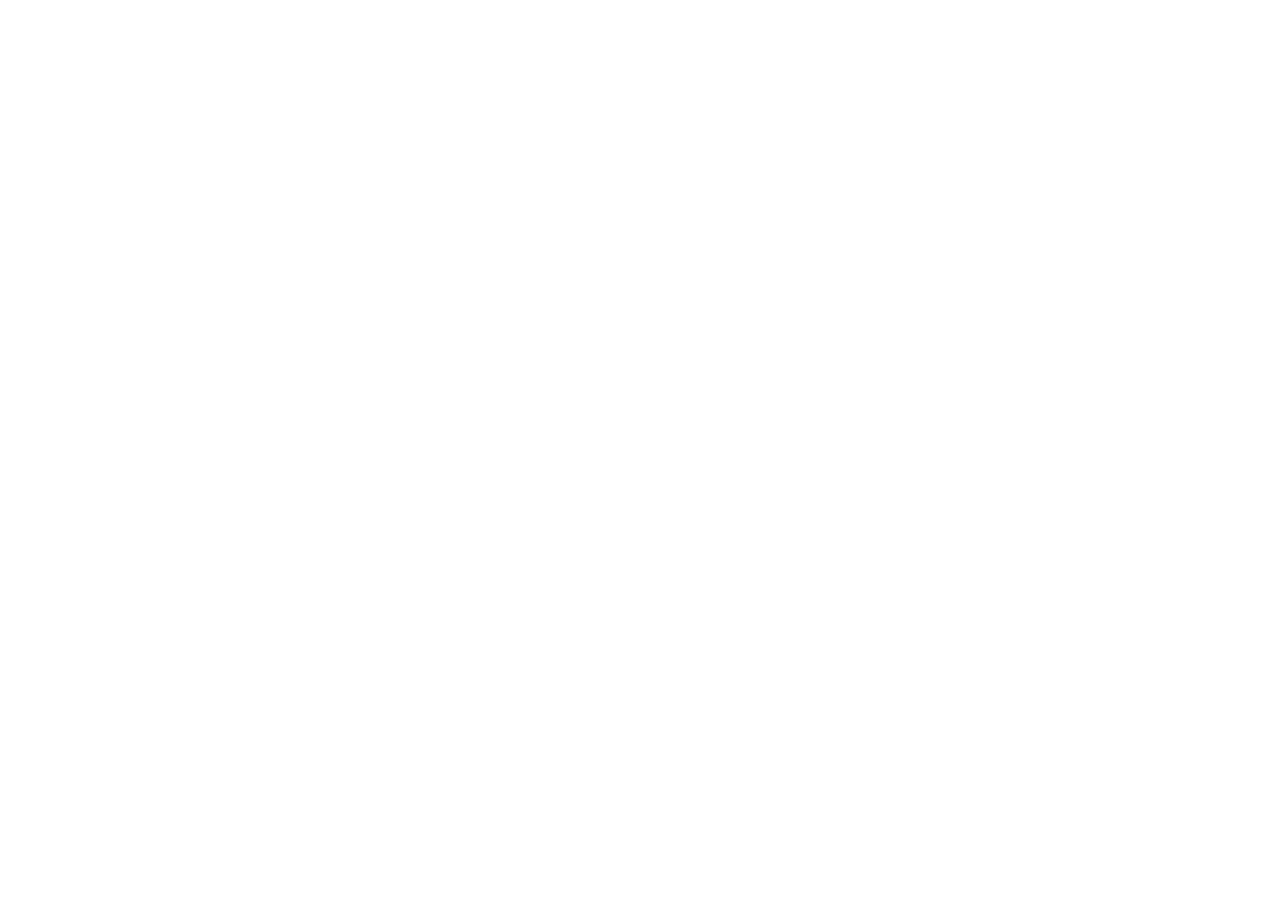
==== testGrafici.html @ 5bc39862 "getValue() implemented" ====
<!DOCTYPE html>
<html>
    <head>
        <meta charset="utf-8">
        <link rel="stylesheet" type="text/css" href="style.css">
        <style type="text/css">
            #jsonParams{
                user-select:all;
            }
        </style>
        <meta name="viewport" content="width=device-width">
        <title>GCF Chart Test</title>
        <script src="simulatoreInvestimenti.js" type="text/javascript"></script>
        <script src="lib/chart.js" type="text/javascript"></script>
        <script src="lib/chartjs-adapter-date-fns.bundle.min.js" type="text/javascript"></script>
        <script src="app.js" type="text/javascript"></script>
        <script type="text/javascript">
            let stock=null
            function chartTest_update(){
                jsonParams.innerText="["+baseValue.value+","+variability.value+","+volatility.value+","+noisiness.value+","+influenceability.value+","+seed.value+"]"
                gameT.innerText=gameTimerAsDate().toGMTString()
                let s=new Stock("TEST","Test","Test stock",Number(baseValue.value),Number(variability.value),Number(volatility.value),Number(noisiness.value),Number(influenceability.value),0,0,null,Number(seed.value))
                stock=s
                stockValue.innerText=s.getValue().toFixed(3)+" Kr"
                //longTermInvestmentRating.innerText=krolikRating(s.getLongTermInvestmentRating())
                //speculativeInvestmentRating.innerText=fitzgeraldRating(s.getSpeculativeInvestmentRating())
                let ctx=document.querySelector("canvas.chart")
                let start=~~gameTimer()-chartDays
                let end=gameTimer()
                let step=(end-start)/1000
                if(step<0.001) step=0.001
                let values=[]
                for(i=start;i<end;i+=step){
                    values.push({x:i*(1000*60*60*24),y:s.getValue(i)})
                }
                values.push({x:end*(1000*60*60*24),y:s.getValue(end)})
                if(!ctx.chartjs){
                    let chart=new Chart(ctx,{
                        type:"line",
                        data:{
                            datasets:[{
                                label:s._name,
                                indexAxis:'x',
                                borderWidth:1,
                                radius:0,
                                data:values
                            }]
                        },
                        options: {
                            animation:false,
                            parsing:false,
                            //responsive:false,
                            interaction: {
                                mode: 'nearest',
                                axis: 'x',
                                intersect: false
                            },
                            plugins: {
                                decimation: {
                                    enabled: true,
                                    samples:10
                                },
                                legend:{
                                    display:false,
                                }
                            },
                            scales: {
                                x: {
                                    type: 'time',
                                    time:{
                                        unit:'day'
                                    },
                                    title:{
                                        display:true,
                                        text:'Data',
                                    },
                                },
                                y:{
                                    type:'linear',
                                    title:{
                                        display:true,
                                        text:'Kr',
                                    },
                                    /*min:0*/
                                }
                            },
                        }
                    })
                    ctx.chartjs=chart
                }else{
                    ctx.chartjs.data.datasets[0].data=values
                    ctx.chartjs.update()
                }
            }
            function initChartTest(){
                chartDays=365
                chartTest_update()
                setInterval(chartTest_update,1000)
            }
        </script>
    </head>
    <body onload="initChartTest()">
        <div>
            Current date: <span id="gameT"></span>
        </div>
        <div>
            Price: <span id="stockValue"></span>
        </div>
        <div style="width:100%; max-width:50rem; height:30rem;">
            <canvas class="chart" id="chart"></canvas>
        </div>
        <div>
            <button onclick="chartDays=1;chartTest_update()">1d</button>
            <button onclick="chartDays=7;chartTest_update()">1w</button>
            <button onclick="chartDays=30;chartTest_update()">1m</button>
            <button onclick="chartDays=365;chartTest_update()">1y</button>
            <button onclick="chartDays=3650;chartTest_update()">10y</button>
            <button onclick="chartDays=7300;chartTest_update()">20y</button>
            <button onclick="chartDays=18250;chartTest_update()">50y</button>
            <button onclick="chartDays=36500;chartTest_update()">100y</button>
        </div>
        <div>
            Long Term Investment Rating: <span id="longTermInvestmentRating"></span><br>
            Speculative Investment Rating: <span id="speculativeInvestmentRating"></span>
        </div>
        <table>
            <tr><td><label for="baseValue">Base Value</label></td><td><input type="number" min="0" step="0.001" value="100" id="baseValue"></td></tr>
            <tr><td><label for="variability">Variability</label></td><td><input type="number" min="0" step="0.01" value="0.4" id="variability"></td></tr>
            <tr><td><label for="volatility">Volatility</label></td><td><input type="number" min="0" step="0.001" value="0.02" id="volatility"></td></tr>
            <tr><td><label for="noisiness">Noisiness</label></td><td><input type="number" min="0" step="0.01" value="1" id="noisiness"></td></tr>
            <tr><td><label for="influenceability">Influenceability</label></td><td><input type="number" step="0.001" value="0.5" id="influenceability"></td></tr>
            <tr><td><label for="seed">Seed</label></td><td><input type="number" step="1" value="1000" id="seed"></td></tr>
        </table>
        <div>
            JSON Params: <span id="jsonParams"></span>
        </div>
    </body>
</html>
---- style.css ----
#landing-page {
    width: 100vw;
    height: 100vh;
    margin: 0;
    padding: 0;
    background-image: url('img/landing-background.jpg');
    background-size: cover;
    background-repeat: no-repeat;
    display: flex;
    justify-content: center;
    align-items: center;
    position: relative;
    flex-direction: column;
}
div.slide{
    position:fixed;
    top:0; left:0; width:100%; height:100%;
    overflow-y:scroll;
    opacity:0;
    transition:opacity 0.4s;
}
div.slide.hidden{
    opacity:0;
    z-index:1;
}
div.slide.visible{
    opacity:1;
    z-index:2;
}

#logo-gcf {
    position: relative;
    width: 60rem;
    height: auto;
    margin-top: 12%;
    filter: drop-shadow(5px 5px 8px rgba(0, 0, 0, 0.7));
}

#logo-lpg {
    position: absolute;
    top: 0;
    left: 0;
    width: 17rem;
    height: auto;
}

#btn-inizia {
    margin-top: 3rem;
    position: relative;
    font-weight: bold;
    color: white;
    background: #7f00ff;
    border: none;
    border-radius: 25px;
    cursor: pointer; 
    box-shadow: 0px 4px 10px rgba(0, 0, 0, 0.3);
    width: 10rem;
    height: 3rem;
    transition: all 0.5s ease;
    font-size: 1rem;
}

#btn-inizia:hover {
    box-shadow: 0px 6px 15px rgba(0, 0, 0, 0.5);
    transform: scale(1.05); 
}
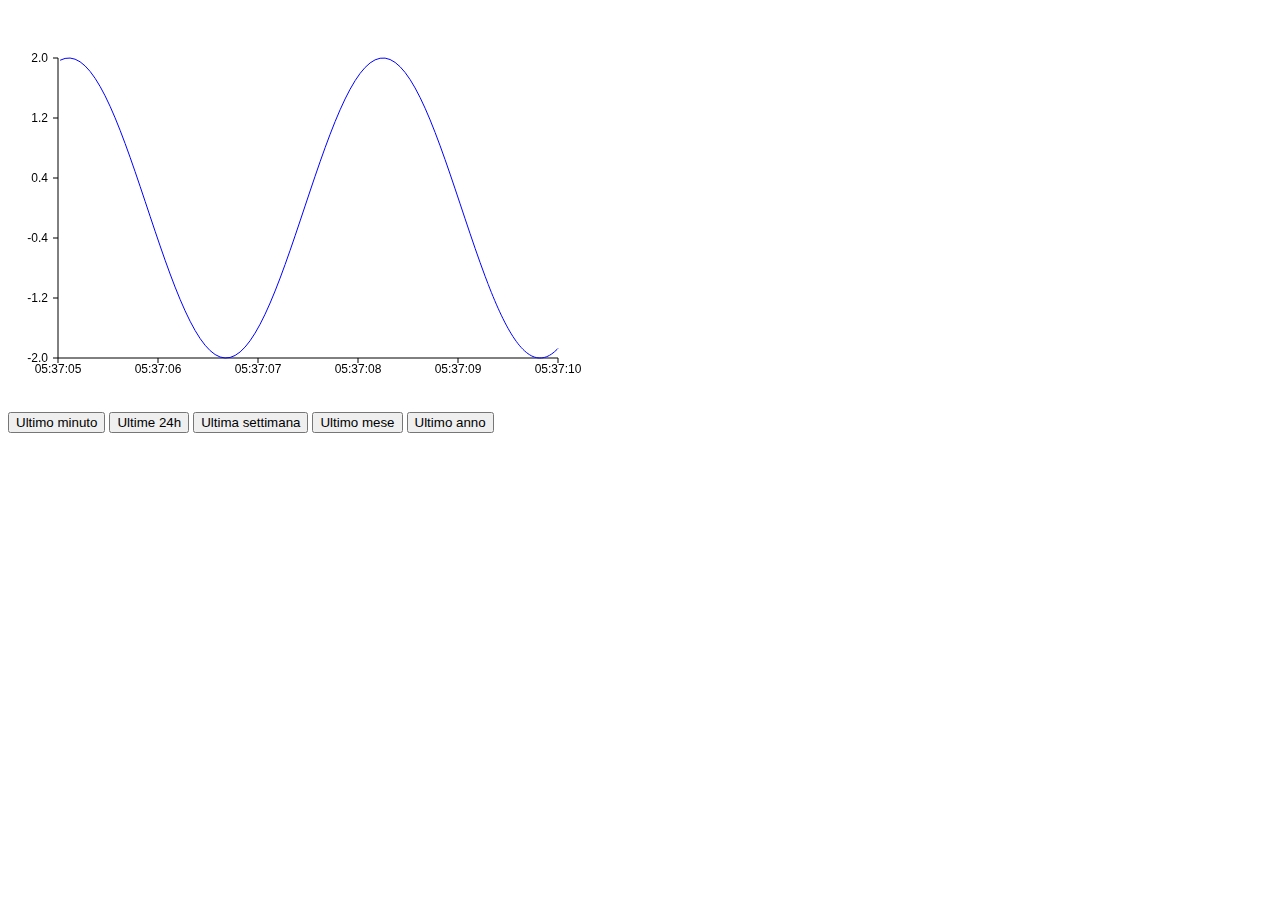
==== commit 1115fcc1: "Code adjustments" ====
--- a/testGrafici.html
+++ b/testGrafici.html
@@ -1,138 +1,160 @@
+<!--Test per trovare come implementare i grafici nell'app finale (possibilmente senza librerie)-->
+<!--Attualmente non funziona come dovrebbe-->
+
 <!DOCTYPE html>
-<html>
-    <head>
-        <meta charset="utf-8">
-        <link rel="stylesheet" type="text/css" href="style.css">
-        <style type="text/css">
-            #jsonParams{
-                user-select:all;
+<head>
+    <title>Grafico a Linea in Tempo Reale</title>
+</head>
+<body>
+    <canvas id="grafico" width="600" height="400"></canvas>
+
+    <div>
+        <button onclick="setScale('1m')">Ultimo minuto</button>
+        <button onclick="setScale('24h')">Ultime 24h</button>
+        <button onclick="setScale('1w')">Ultima settimana</button>
+        <button onclick="setScale('1M')">Ultimo mese</button>
+        <button onclick="setScale('1y')">Ultimo anno</button>
+    </div>
+
+    <script>
+        const canvas = document.getElementById("grafico");
+        const ctx = canvas.getContext("2d");
+
+        const width = canvas.width;
+        const height = canvas.height;
+        const margin = 50;
+        const tickSize = 5;
+        
+        let duration = 5000;
+        const numPoints = 100;
+        const maxVal = 2;
+        const minVal = -2;
+        const numTicksX = 5;
+        const numTicksY = 5;
+
+        // Funzione di generazione dei dati d'esempio
+        function funzione(t) {
+            return Math.sin(t / 500) * 2;
+        }
+
+        let data = [];
+        function initializeData() {
+            let now = Date.now(); // Per il momento test con data reale
+            data = [];
+            for (let i = 0; i < numPoints; i++) {
+                let t = now - duration + (i / numPoints) * duration;
+                data.push({ t, valore: funzione(t) });
             }
-        </style>
-        <meta name="viewport" content="width=device-width">
-        <title>GCF Chart Test</title>
-        <script src="simulatoreInvestimenti.js" type="text/javascript"></script>
-        <script src="lib/chart.js" type="text/javascript"></script>
-        <script src="lib/chartjs-adapter-date-fns.bundle.min.js" type="text/javascript"></script>
-        <script src="app.js" type="text/javascript"></script>
-        <script type="text/javascript">
-            let stock=null
-            function chartTest_update(){
-                jsonParams.innerText="["+baseValue.value+","+variability.value+","+volatility.value+","+noisiness.value+","+influenceability.value+","+seed.value+"]"
-                gameT.innerText=gameTimerAsDate().toGMTString()
-                let s=new Stock("TEST","Test","Test stock",Number(baseValue.value),Number(variability.value),Number(volatility.value),Number(noisiness.value),Number(influenceability.value),0,0,null,Number(seed.value))
-                stock=s
-                stockValue.innerText=s.getValue().toFixed(3)+" Kr"
-                //longTermInvestmentRating.innerText=krolikRating(s.getLongTermInvestmentRating())
-                //speculativeInvestmentRating.innerText=fitzgeraldRating(s.getSpeculativeInvestmentRating())
-                let ctx=document.querySelector("canvas.chart")
-                let start=~~gameTimer()-chartDays
-                let end=gameTimer()
-                let step=(end-start)/1000
-                if(step<0.001) step=0.001
-                let values=[]
-                for(i=start;i<end;i+=step){
-                    values.push({x:i*(1000*60*60*24),y:s.getValue(i)})
+        }
+
+        function mapX(timestamp, now) {
+            return margin + ((timestamp - (now - duration)) / duration) * (width - 2 * margin);
+        }
+
+        function mapY(valore) {
+            return height - margin - ((valore - minVal) / (maxVal - minVal)) * (height - 2 * margin);
+        }
+
+        function updateData() {
+            let now = Date.now();
+            data.push({ t: now, valore: funzione(now) });
+
+            while (data.length > 0 && mapX(data[0].t, now) < margin) {
+                data.shift();
+            }
+        }
+
+
+        function draw() {
+            ctx.clearRect(0, 0, width, height);
+            ctx.font = "12px Arial";
+            ctx.fillStyle = "black";
+            ctx.textAlign = "center";
+            
+            let now = Date.now();
+
+            // Disegna assi
+            ctx.strokeStyle = "#000";
+            ctx.beginPath();
+            ctx.moveTo(margin, margin);
+            ctx.lineTo(margin, height - margin);
+            ctx.lineTo(width - margin, height - margin);
+            ctx.stroke();
+
+            // Etichette e tacche per l'asse X (Data e Ora)
+            for (let i = 0; i <= numTicksX; i++) {
+                let t = now - duration + (i / numTicksX) * duration;
+                let x = mapX(t, now);
+                let date = new Date(t);
+                let label = date.toLocaleTimeString("it-IT", { hour: '2-digit', minute: '2-digit', second: '2-digit' });
+
+                ctx.beginPath();
+                ctx.moveTo(x, height - margin);
+                ctx.lineTo(x, height - margin + tickSize);
+                ctx.stroke();
+                ctx.fillText(label, x, height - margin + 15);
+            }
+
+            // Etichette e tacche per l'asse Y (Valori Funzione)
+            for (let i = 0; i <= numTicksY; i++) {
+                let valore = minVal + (i / numTicksY) * (maxVal - minVal);
+                let y = mapY(valore);
+                let label = valore.toFixed(1);
+
+                ctx.beginPath();
+                ctx.moveTo(margin - tickSize, y);
+                ctx.lineTo(margin, y);
+                ctx.stroke();
+                ctx.textAlign = "right";
+                ctx.fillText(label, margin - 10, y + 4);
+            }
+
+            // Disegna la funzione
+            ctx.strokeStyle = "blue";
+            ctx.beginPath();
+            data.forEach((point, index) => {
+                let x = mapX(point.t, now);
+                let y = mapY(point.valore);
+                if (index === 0) {
+                    ctx.moveTo(x, y);
+                } else {
+                    ctx.lineTo(x, y);
                 }
-                values.push({x:end*(1000*60*60*24),y:s.getValue(end)})
-                if(!ctx.chartjs){
-                    let chart=new Chart(ctx,{
-                        type:"line",
-                        data:{
-                            datasets:[{
-                                label:s._name,
-                                indexAxis:'x',
-                                borderWidth:1,
-                                radius:0,
-                                data:values
-                            }]
-                        },
-                        options: {
-                            animation:false,
-                            parsing:false,
-                            //responsive:false,
-                            interaction: {
-                                mode: 'nearest',
-                                axis: 'x',
-                                intersect: false
-                            },
-                            plugins: {
-                                decimation: {
-                                    enabled: true,
-                                    samples:10
-                                },
-                                legend:{
-                                    display:false,
-                                }
-                            },
-                            scales: {
-                                x: {
-                                    type: 'time',
-                                    time:{
-                                        unit:'day'
-                                    },
-                                    title:{
-                                        display:true,
-                                        text:'Data',
-                                    },
-                                },
-                                y:{
-                                    type:'linear',
-                                    title:{
-                                        display:true,
-                                        text:'Kr',
-                                    },
-                                    /*min:0*/
-                                }
-                            },
-                        }
-                    })
-                    ctx.chartjs=chart
-                }else{
-                    ctx.chartjs.data.datasets[0].data=values
-                    ctx.chartjs.update()
-                }
+            });
+            ctx.stroke();
+        }
+
+        function animate() {
+            updateData();
+            draw();
+            requestAnimationFrame(animate);
+        }
+
+        function setScale(scale) {
+            let now = Date.now();
+            switch(scale) {
+                case '1m':
+                    duration = 60 * 1000; // 1 minuto
+                    break;
+                case '24h':
+                    duration = 24 * 60 * 60 * 1000; // 24 ore
+                    break;
+                case '1w':
+                    duration = 7 * 24 * 60 * 60 * 1000; // 1 settimana
+                    break;
+                case '1M':
+                    duration = 30 * 24 * 60 * 60 * 1000; // 1 mese
+                    break;
+                case '1y':
+                    duration = 365 * 24 * 60 * 60 * 1000; // 1 anno
+                    break;
             }
-            function initChartTest(){
-                chartDays=365
-                chartTest_update()
-                setInterval(chartTest_update,1000)
-            }
-        </script>
-    </head>
-    <body onload="initChartTest()">
-        <div>
-            Current date: <span id="gameT"></span>
-        </div>
-        <div>
-            Price: <span id="stockValue"></span>
-        </div>
-        <div style="width:100%; max-width:50rem; height:30rem;">
-            <canvas class="chart" id="chart"></canvas>
-        </div>
-        <div>
-            <button onclick="chartDays=1;chartTest_update()">1d</button>
-            <button onclick="chartDays=7;chartTest_update()">1w</button>
-            <button onclick="chartDays=30;chartTest_update()">1m</button>
-            <button onclick="chartDays=365;chartTest_update()">1y</button>
-            <button onclick="chartDays=3650;chartTest_update()">10y</button>
-            <button onclick="chartDays=7300;chartTest_update()">20y</button>
-            <button onclick="chartDays=18250;chartTest_update()">50y</button>
-            <button onclick="chartDays=36500;chartTest_update()">100y</button>
-        </div>
-        <div>
-            Long Term Investment Rating: <span id="longTermInvestmentRating"></span><br>
-            Speculative Investment Rating: <span id="speculativeInvestmentRating"></span>
-        </div>
-        <table>
-            <tr><td><label for="baseValue">Base Value</label></td><td><input type="number" min="0" step="0.001" value="100" id="baseValue"></td></tr>
-            <tr><td><label for="variability">Variability</label></td><td><input type="number" min="0" step="0.01" value="0.4" id="variability"></td></tr>
-            <tr><td><label for="volatility">Volatility</label></td><td><input type="number" min="0" step="0.001" value="0.02" id="volatility"></td></tr>
-            <tr><td><label for="noisiness">Noisiness</label></td><td><input type="number" min="0" step="0.01" value="1" id="noisiness"></td></tr>
-            <tr><td><label for="influenceability">Influenceability</label></td><td><input type="number" step="0.001" value="0.5" id="influenceability"></td></tr>
-            <tr><td><label for="seed">Seed</label></td><td><input type="number" step="1" value="1000" id="seed"></td></tr>
-        </table>
-        <div>
-            JSON Params: <span id="jsonParams"></span>
-        </div>
-    </body>
-</html>+
+            initializeData();
+        }
+
+        initializeData();
+        animate();
+    </script>
+</body>
+</html>
